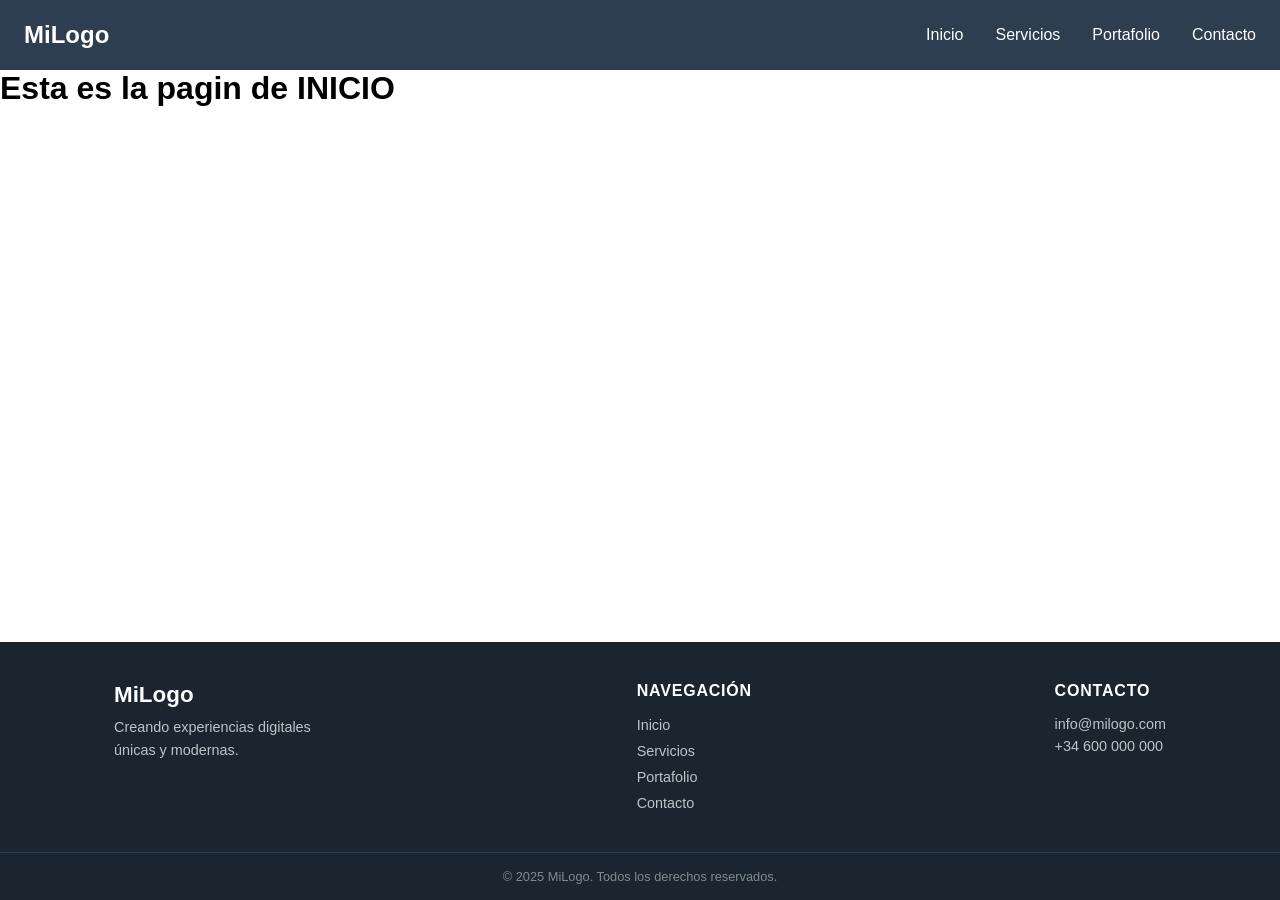
==== index.html @ 8990ea34 "Primer intento desde cero" ====
<!DOCTYPE html>
<html lang="es">

<head>
    <meta charset="UTF-8">
    <meta name="viewport" content="width=device-width, initial-scale=1.0">
    <title>Menú Moderno Responsivo</title>
    <link rel="shortcut icon" href="assets/img/favicon.png" type="image/x-icon">
    <link rel="stylesheet" href="style.css">
   

    
</head>

<body>

    <header class="header">
        <nav class="navbar">
            <a href="#" class="logo">MiLogo</a>

            <ul class="nav-menu">
                <li class="nav-item"><a href="index.html" class="nav-link">Inicio</a></li>
                <li class="nav-item"><a href="servicios.html" class="nav-link">Servicios</a></li>
                <li class="nav-item"><a href="portafolio.html" class="nav-link">Portafolio</a></li>
                <li class="nav-item"><a href="contacto.html" class="nav-link">Contacto</a></li>
            </ul>

            <div class="hamburger">
                <span class="bar"></span>
                <span class="bar"></span>
                <span class="bar"></span>
            </div>
        </nav>
    </header>


     <h1>Esta es la pagin de INICIO</h1>

    <!-- ========================== -->
    <!-- NUEVO: Footer pegado al fondo de la pantalla -->
    <!-- Contiene: copyright, enlaces rápidos y redes sociales -->
    <!-- ========================== -->
    <footer class="footer">
        <div class="footer-container">

            <!-- Columna izquierda: marca y descripción -->
            <div class="footer-brand">
                <span class="footer-logo">MiLogo</span>
                <p class="footer-desc">Creando experiencias digitales únicas y modernas.</p>
            </div>

            <!-- Columna central: enlaces rápidos -->
            <div class="footer-links">
                <h4 class="footer-title">Navegación</h4>
                <ul>
                    <li><a href="index.html">Inicio</a></li>
                    <li><a href="servicios.html">Servicios</a></li>
                    <li><a href="portafolio.html">Portafolio</a></li>
                    <li><a href="contacto.html">Contacto</a></li>
                </ul>
            </div>

            <!-- Columna derecha: información de contacto -->
            <div class="footer-contact">
                <h4 class="footer-title">Contacto</h4>
                <p>info@milogo.com</p>
                <p>+34 600 000 000</p>
            </div>

        </div>

        <!-- Barra inferior con copyright -->


        <div class="footer-bottom">
            <p>&copy; 2025 MiLogo. Todos los derechos reservados.</p>
        </div>
    </footer>
    <!-- FIN NUEVO: Footer -->


      

    <script src="script.js"></script>
</body>

</html>
---- style.css ----
/* Reset básico para limpiar márgenes del navegador */
* {
    margin: 0;
    padding: 0;
    box-sizing: border-box;
}

/* ========================== */
/* NUEVO: html y body al 100% de altura para que el footer pueda pegarse al fondo */
/* ========================== */
html,
body {
    height: 100%;
}

/* ========================== */
/* NUEVO: Convertimos body en un contenedor flex en columna */
/* Esto empuja el footer hacia abajo aunque haya poco contenido */
/* ========================== */
body {
    font-family: 'Segoe UI', Tahoma, Geneva, Verdana, sans-serif;
    display: flex;
    flex-direction: column;
    min-height: 100vh; /* Ocupa al menos toda la pantalla */
}

/* Estilos del Header/Navbar */
.header {
    background-color: #2c3e50;
    color: white;
    padding: 0 1.5rem;
}

.navbar {
    display: flex;
    justify-content: space-between;
    align-items: center;
    height: 70px;
}

.logo {
    font-size: 1.5rem;
    font-weight: bold;
    color: #fff;
    text-decoration: none;
}

.nav-menu {
    display: flex;
    list-style: none;
    gap: 2rem;
}

.nav-link {
    color: #fff;
    text-decoration: none;
    transition: 0.3s;
}

.nav-link:hover {
    color: #3498db;
}

/* Estilos del Menú Hamburguesa (Oculto por defecto) */
.hamburger {
    display: none;
    cursor: pointer;
}

.bar {
    display: block;
    width: 25px;
    height: 3px;
    margin: 5px auto;
    background-color: white;
    transition: 0.3s;
}

/* Responsividad: Pantallas móviles */
@media (max-width: 768px) {
    .hamburger {
        display: block;
    }

    /* Transformamos el menú en una columna lateral o desplegable */
    .nav-menu {
        position: fixed;
        left: -100%;
        top: 70px;
        flex-direction: column;
        background-color: #2c3e50;
        width: 100%;
        text-align: center;
        transition: 0.3s;
        box-shadow: 0 10px 27px rgba(0, 0, 0, 0.05);
    }

    .nav-menu.active {
        left: 0;
    }

    .nav-item {
        margin: 2.5rem 0;
    }
}


/* ================================================ */
/* NUEVO: Estilos completos del Footer              */
/* ================================================ */

.footer {
    background-color: #1a252f; /* Un tono más oscuro que el header para diferenciarlo */
    color: #bdc3c7;            /* Gris claro para el texto */
    margin-top: auto;          /* CLAVE: empuja el footer al fondo cuando hay poco contenido */
}

/* Contenedor principal del footer con layout de 3 columnas */
.footer-container {
    display: flex;
    justify-content: space-between;
    align-items: flex-start;
    flex-wrap: wrap;           /* Se adapta a pantallas pequeñas */
    gap: 2rem;
    max-width: 1100px;
    margin: 0 auto;
    padding: 2.5rem 1.5rem;
}

/* --- Columna de la marca --- */
.footer-logo {
    font-size: 1.4rem;
    font-weight: bold;
    color: #fff;
}

.footer-desc {
    margin-top: 0.5rem;
    font-size: 0.9rem;
    line-height: 1.6;
    max-width: 220px;
}

/* --- Columna de enlaces y columna de contacto --- */
.footer-title {
    color: #fff;
    font-size: 1rem;
    margin-bottom: 1rem;
    text-transform: uppercase;
    letter-spacing: 0.05em;
}

.footer-links ul {
    list-style: none;
    display: flex;
    flex-direction: column;
    gap: 0.5rem;
}

.footer-links a {
    color: #bdc3c7;
    text-decoration: none;
    font-size: 0.9rem;
    transition: color 0.3s;
}

.footer-links a:hover {
    color: #3498db; /* El mismo azul de hover que el navbar */
}

.footer-contact p {
    font-size: 0.9rem;
    margin-bottom: 0.4rem;
}

/* --- Barra inferior con copyright --- */
.footer-bottom {
    border-top: 1px solid #2c3e50; /* Separador sutil */
    text-align: center;
    padding: 1rem 1.5rem;
    font-size: 0.8rem;
    color: #7f8c8d;
}

/* ========================== */
/* NUEVO: Responsividad del footer en móvil */
/* ========================== */
@media (max-width: 768px) {
    .footer-container {
        flex-direction: column;  /* Apila las columnas verticalmente */
        align-items: center;
        text-align: center;
    }

    .footer-desc {
        max-width: 100%;
    }
}
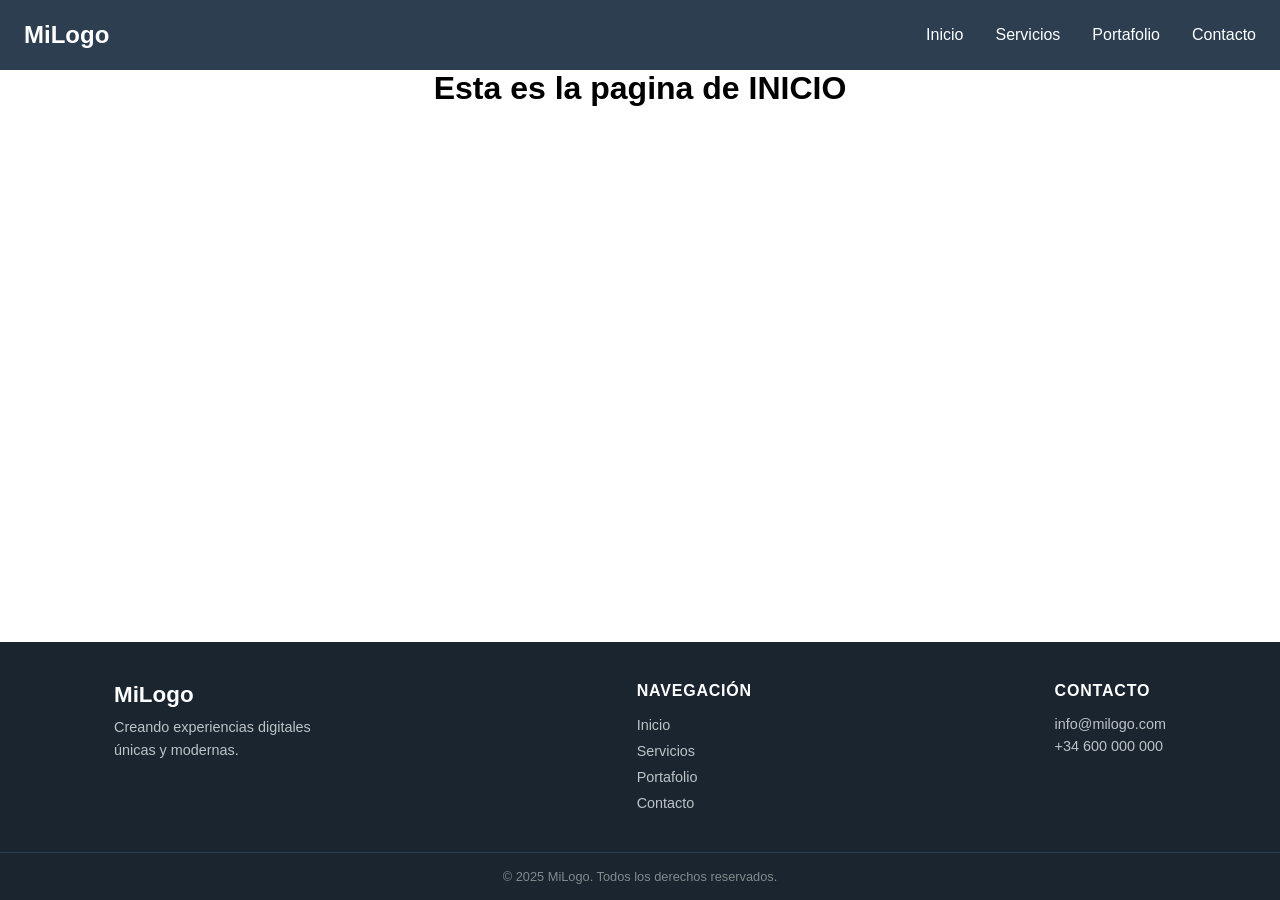
==== commit 4e788851: "Agregada secuencia de 10 colores y cambio de texto" ====
--- a/index.html
+++ b/index.html
@@ -34,7 +34,7 @@
     </header>
 
 
-     <h1>Esta es la pagin de INICIO</h1>
+     <h1 class="textobody">Esta es la pagina de INICIO</h1>
 
     <!-- ========================== -->
     <!-- NUEVO: Footer pegado al fondo de la pantalla -->
--- a/style.css
+++ b/style.css
@@ -13,6 +13,9 @@
     height: 100%;
 }
 
+
+
+
 /* ========================== */
 /* NUEVO: Convertimos body en un contenedor flex en columna */
 /* Esto empuja el footer hacia abajo aunque haya poco contenido */
@@ -21,8 +24,38 @@
     font-family: 'Segoe UI', Tahoma, Geneva, Verdana, sans-serif;
     display: flex;
     flex-direction: column;
-    min-height: 100vh; /* Ocupa al menos toda la pantalla */
-}
+    min-height: 60vh; /* Ocupa al menos toda la pantalla */
+    animation:cambiarColor 30s infinite ease-in-out; /* Aplica la animación de cambio de color */
+    transition: color 1s ease; /* Suaviza el cambio de la letra */
+}
+
+@keyframes cambiarColor {
+0%   { background-color: #ff9999; color: #660000; } /* 1. Rojo suave */
+    10%  { background-color: #FF5F6D; color: #ffffff; } /* 2. Coral intenso */
+    20%  { background-color: #FFC371; color: #5d4037; } /* 3. Arena cálida */
+    30%  { background-color: #99ff99; color: #004400; } /* 4. Verde suave */
+    40%  { background-color: #ccd5ae; color: #132a13; } /* 5. Musgo */
+    50%  { background-color: #2193b0; color: #e0f7fa; } /* 6. Azul océano */
+    60%  { background-color: #9999ff; color: #000066; } /* 7. Azul suave */
+    70%  { background-color: #6dd5ed; color: #003366; } /* 8. Cian brillante */
+    80%  { background-color: #e9edc9; color: #432818; } /* 9. Crema/Tierra */
+    90%  { background-color: #d4a373; color: #faedcd; } /* 10. Madera */
+    100% { background-color: #ff9999; color: #660000; } /* Cierre (igual al 0%) */
+    
+}
+
+
+
+
+.textobody {
+    display: flex;   
+    justify-content: center ;
+    min-height: 60vh;   
+    font-size: 2rem;
+}
+
+
+
 
 /* Estilos del Header/Navbar */
 .header {
@@ -182,6 +215,13 @@
     color: #7f8c8d;
 }
 
+
+
+
+
+
+
+
 /* ========================== */
 /* NUEVO: Responsividad del footer en móvil */
 /* ========================== */
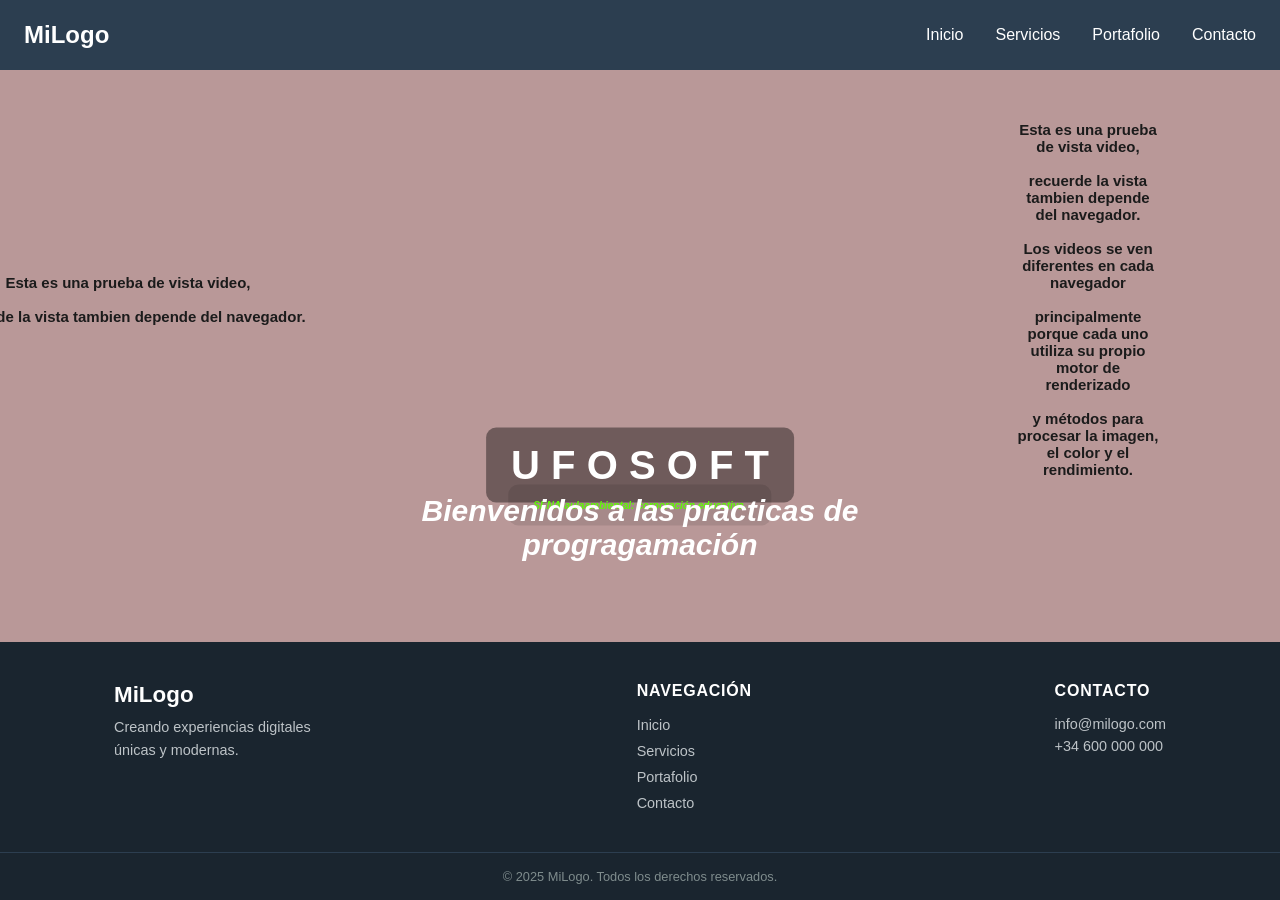
==== commit a493fe22: "mi primer proyecto" ====
--- a/index.html
+++ b/index.html
@@ -34,7 +34,45 @@
     </header>
 
 
-     <h1 class="textobody">Esta es la pagina de INICIO</h1>
+
+
+        <div class="contenedor1">
+
+            <video autoplay muted loop>
+                <source src="videoprg.mp4" type="video/mp4">
+            </video>
+
+            <div class="frase1">              
+                U F O S O F T
+            </div>
+
+            <div class="frase2">              
+                SENA-aulaambiental: corporación educativa.
+            </div>
+
+
+            <div class="frase3">              
+                Bienvenidos a las practicas de progragamación
+            </div>
+
+            <div class="frase4">              
+                    <p>Esta es una prueba de vista video,</p>
+                    <p>recuerde la vista tambien depende del navegador.</p>              
+            </div>
+
+            <div class="frase5">              
+                    <p>Esta es una prueba de vista video,</p>
+                    <p>recuerde la vista tambien depende del navegador.</p>   
+                    <p>Los videos se ven diferentes en cada navegador <br>
+                    principalmente porque cada uno utiliza su propio motor de renderizado <br>
+                    y métodos para procesar la imagen, el color y el rendimiento.</p>           
+            </div>
+
+
+
+
+        </div>
+
 
     <!-- ========================== -->
     <!-- NUEVO: Footer pegado al fondo de la pantalla -->
@@ -67,7 +105,14 @@
                 <p>+34 600 000 000</p>
             </div>
 
+
+       
+
         </div>
+
+
+
+
 
         <!-- Barra inferior con copyright -->
 
--- a/style.css
+++ b/style.css
@@ -11,10 +11,8 @@
 html,
 body {
     height: 100%;
-}
-
-
-
+    background-color: #b99898;
+}
 
 /* ========================== */
 /* NUEVO: Convertimos body en un contenedor flex en columna */
@@ -24,38 +22,8 @@
     font-family: 'Segoe UI', Tahoma, Geneva, Verdana, sans-serif;
     display: flex;
     flex-direction: column;
-    min-height: 60vh; /* Ocupa al menos toda la pantalla */
-    animation:cambiarColor 30s infinite ease-in-out; /* Aplica la animación de cambio de color */
-    transition: color 1s ease; /* Suaviza el cambio de la letra */
-}
-
-@keyframes cambiarColor {
-0%   { background-color: #ff9999; color: #660000; } /* 1. Rojo suave */
-    10%  { background-color: #FF5F6D; color: #ffffff; } /* 2. Coral intenso */
-    20%  { background-color: #FFC371; color: #5d4037; } /* 3. Arena cálida */
-    30%  { background-color: #99ff99; color: #004400; } /* 4. Verde suave */
-    40%  { background-color: #ccd5ae; color: #132a13; } /* 5. Musgo */
-    50%  { background-color: #2193b0; color: #e0f7fa; } /* 6. Azul océano */
-    60%  { background-color: #9999ff; color: #000066; } /* 7. Azul suave */
-    70%  { background-color: #6dd5ed; color: #003366; } /* 8. Cian brillante */
-    80%  { background-color: #e9edc9; color: #432818; } /* 9. Crema/Tierra */
-    90%  { background-color: #d4a373; color: #faedcd; } /* 10. Madera */
-    100% { background-color: #ff9999; color: #660000; } /* Cierre (igual al 0%) */
-    
-}
-
-
-
-
-.textobody {
-    display: flex;   
-    justify-content: center ;
-    min-height: 60vh;   
-    font-size: 2rem;
-}
-
-
-
+    min-height: 100vh; /* Ocupa al menos toda la pantalla */
+}
 
 /* Estilos del Header/Navbar */
 .header {
@@ -138,6 +106,156 @@
 }
 
 
+
+
+.contenedor1{
+    position: relative;
+    width: 100%;
+    height: 100vh;
+    overflow: hidden;
+    
+}
+
+.contenedor1 video{
+    position: absolute;
+    top: 50%;
+    left: 50%;
+    min-width: 50%;
+    min-height: 50%;
+    transform: translate(-50%, -50%);
+    object-fit: cover;
+    border-radius: 10px;
+}
+
+
+.frase1{
+    position: absolute;
+    top: 69%;
+    left: 50%;
+    transform: translate(-50%, -50%);
+    color: white;
+    font-size: 40px;
+    font-weight: bold;
+    text-align: center;
+    background: rgba(0,0,0,0.4);
+    padding: 15px 25px;
+    border-radius: 10px;
+}
+
+
+.frase2{
+    position: absolute;
+    top: 76%;
+    left: 50%;
+    transform: translate(-50%, -50%);
+    color: rgb(94, 250, 4);
+    font-size: 10px;
+    font-weight: bold;
+    font-style: italic;
+    text-align: center;
+    background: rgba(0,0,0,0.10);
+    padding: 15px 25px;
+    border-radius: 10px;
+}
+
+
+
+
+.frase3{
+    position: absolute;
+    top: 80%;
+    left: 50%;
+    transform: translate(-50%, -50%);
+    color: white;
+    font-size: 30px;
+    font-weight: bold;
+    font-style: italic;
+    text-align: center;
+    background: rgba(0,0,0,0.0);
+    padding: 15px 25px;
+    border-radius: 10px;
+}
+
+
+.frase4{
+    position: absolute;
+    top: 40%;
+    left: 10%;
+    transform: translate(-50%, -50%);
+    color: rgb(27, 27, 27);
+    font-size: 15px;
+    font-weight: bold;
+    text-align: center;
+    white-space: pre-line;
+    background: rgba(0,0,0,0.0);
+    padding: 15px 25px;
+    border-radius: 10px;
+}
+
+.frase5{
+    position: absolute;
+    top: 40%;
+    left: 85%;
+    transform: translate(-50%, -50%);
+    color: rgb(27, 27, 27);
+    font-size: 15px;
+    font-weight: bold;
+    text-align: center;
+    white-space: pre-line;
+    background: rgba(0,0,0,0.0);
+    padding: 15px 25px;
+    border-radius: 10px;
+}
+
+
+
+
+
+
+
+.contenedor11{
+    position: relative;
+    width: 100%;
+    height: 100vh;
+    background: #000;
+    display: flex;
+    justify-content: center;
+    align-items: center;
+}
+
+.contenedor11 video{
+    width: 500px;   /* tamaño del video */
+    height: auto;
+    border-radius: 10px;
+}
+
+.frase11{
+    position: absolute;
+    top: 20%;
+    color: white;
+    font-size: 30px;
+    font-weight: bold;
+    text-align: center;
+}
+
+
+
+
+
+
+
+
+
+
+
+
+
+
+
+
+
+
+
 /* ================================================ */
 /* NUEVO: Estilos completos del Footer              */
 /* ================================================ */
@@ -215,13 +333,6 @@
     color: #7f8c8d;
 }
 
-
-
-
-
-
-
-
 /* ========================== */
 /* NUEVO: Responsividad del footer en móvil */
 /* ========================== */
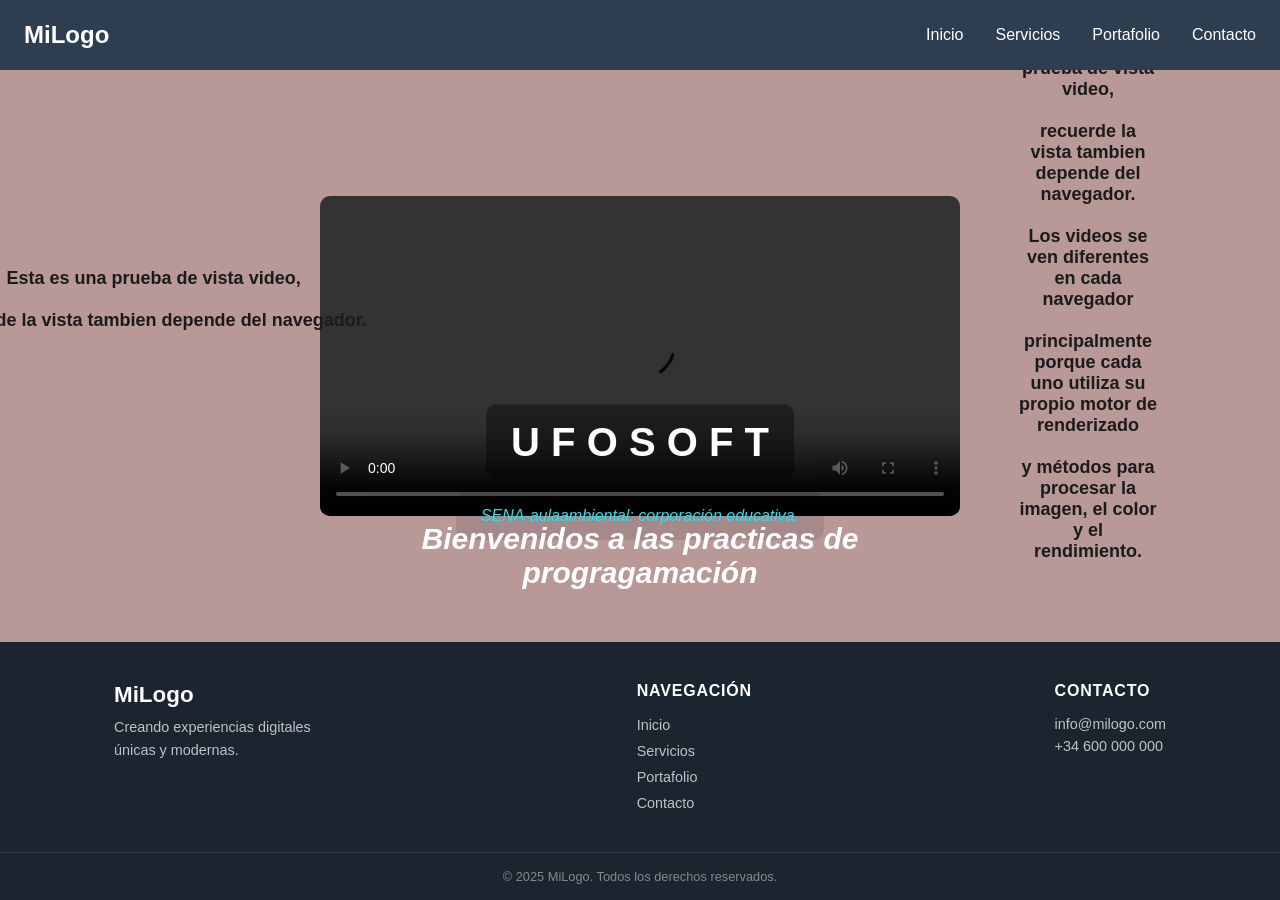
==== commit 00eaba53: "Actualización final de archivos" ====
--- a/index.html
+++ b/index.html
@@ -12,7 +12,7 @@
     
 </head>
 
-<body>
+<body> 
 
     <header class="header">
         <nav class="navbar">
@@ -38,11 +38,18 @@
 
         <div class="contenedor1">
 
-            <video autoplay muted loop>
+            <!-- viedeo sin audio  -->
+            <!--video autoplay muted loop-->
+            <!-- viedeo con audio  -->
+            <!--video autoplay loop-->
+                
+                <!-- viedeo con audio puede subir/bajar el volumen  -->
+            <video controls autoplay loop>
                 <source src="videoprg.mp4" type="video/mp4">
             </video>
-
-            <div class="frase1">              
+           
+           
+            <div class="frase1">          
                 U F O S O F T
             </div>
 
@@ -51,7 +58,7 @@
             </div>
 
 
-            <div class="frase3">              
+            <div class="frase3">      
                 Bienvenidos a las practicas de progragamación
             </div>
 
--- a/style.css
+++ b/style.css
@@ -22,7 +22,8 @@
     font-family: 'Segoe UI', Tahoma, Geneva, Verdana, sans-serif;
     display: flex;
     flex-direction: column;
-    min-height: 100vh; /* Ocupa al menos toda la pantalla */
+    min-height: 100vh;
+    /* Ocupa al menos toda la pantalla */
 }
 
 /* Estilos del Header/Navbar */
@@ -106,17 +107,17 @@
 }
 
 
-
-
-.contenedor1{
+/*Inicio index.html*/
+
+.contenedor1 {
     position: relative;
     width: 100%;
     height: 100vh;
     overflow: hidden;
-    
-}
-
-.contenedor1 video{
+
+}
+
+.contenedor1 video {
     position: absolute;
     top: 50%;
     left: 50%;
@@ -128,32 +129,32 @@
 }
 
 
-.frase1{
-    position: absolute;
-    top: 69%;
+.frase1 {
+    position: absolute;
+    top: 65%;
     left: 50%;
     transform: translate(-50%, -50%);
     color: white;
     font-size: 40px;
     font-weight: bold;
     text-align: center;
-    background: rgba(0,0,0,0.4);
+    background: rgba(0, 0, 0, 0.4);
     padding: 15px 25px;
     border-radius: 10px;
 }
 
 
-.frase2{
-    position: absolute;
-    top: 76%;
+.frase2 {
+    position: absolute;
+    top: 78%;
     left: 50%;
     transform: translate(-50%, -50%);
-    color: rgb(94, 250, 4);
-    font-size: 10px;
-    font-weight: bold;
+    color: rgb(26, 229, 243);
+    font-size: 16px;
+    /*font-weight: bold;*/
     font-style: italic;
     text-align: center;
-    background: rgba(0,0,0,0.10);
+    background: rgba(0, 0, 0, 0.10);
     padding: 15px 25px;
     border-radius: 10px;
 }
@@ -161,9 +162,9 @@
 
 
 
-.frase3{
-    position: absolute;
-    top: 80%;
+.frase3 {
+    position: absolute;
+    top: 85%;
     left: 50%;
     transform: translate(-50%, -50%);
     color: white;
@@ -171,38 +172,38 @@
     font-weight: bold;
     font-style: italic;
     text-align: center;
-    background: rgba(0,0,0,0.0);
+    background: rgba(0, 0, 0, 0.0);
     padding: 15px 25px;
     border-radius: 10px;
 }
 
 
-.frase4{
+.frase4 {
     position: absolute;
     top: 40%;
-    left: 10%;
+    left: 12%;
     transform: translate(-50%, -50%);
     color: rgb(27, 27, 27);
-    font-size: 15px;
+    font-size: 18px;
     font-weight: bold;
     text-align: center;
     white-space: pre-line;
-    background: rgba(0,0,0,0.0);
+    background: rgba(0, 0, 0, 0.0);
     padding: 15px 25px;
     border-radius: 10px;
 }
 
-.frase5{
+.frase5 {
     position: absolute;
     top: 40%;
     left: 85%;
     transform: translate(-50%, -50%);
     color: rgb(27, 27, 27);
-    font-size: 15px;
+    font-size: 18px;
     font-weight: bold;
     text-align: center;
     white-space: pre-line;
-    background: rgba(0,0,0,0.0);
+    background: rgba(0, 0, 0, 0.0);
     padding: 15px 25px;
     border-radius: 10px;
 }
@@ -213,7 +214,7 @@
 
 
 
-.contenedor11{
+.contenedor11 {
     position: relative;
     width: 100%;
     height: 100vh;
@@ -223,13 +224,14 @@
     align-items: center;
 }
 
-.contenedor11 video{
-    width: 500px;   /* tamaño del video */
+.contenedor11 video {
+    width: 500px;
+    /* tamaño del video */
     height: auto;
     border-radius: 10px;
 }
 
-.frase11{
+.frase11 {
     position: absolute;
     top: 20%;
     color: white;
@@ -238,19 +240,121 @@
     text-align: center;
 }
 
-
-
-
-
-
-
-
-
-
-
-
-
-
+/*Final index.html*/
+
+/*Inicio servicios.html*/
+
+.contenedor {
+    display: flex;
+    justify-content: center;
+    gap: 30px;
+    margin-top: 50px;
+    padding: 0px 30px;
+}
+
+
+
+.izquierda {
+
+    width: 450px;
+    padding: 25px;
+    background: white;
+    border-radius: 10px;
+    box-shadow: 0px 5px 15px rgba(0,0,0,0.2);
+    text-align: justify;
+    font-family: Arial;
+}
+
+.derecha{
+
+    width: 450px;
+    padding: 25px;
+    background: white;
+    border-radius: 10px;
+    box-shadow: 0px 5px 15px rgba(0,0,0,0.2);
+    text-align: justify;
+    font-family: Arial;
+}
+
+.derecha {
+    background-color: lightgreen;
+    text-align: center;
+}
+
+
+
+.izquierda, .derecha{
+    width: 50%;
+}
+
+
+.card{
+    width: 200px;
+    height: 120px;
+    background-color: white;
+    border-radius: 10px;
+    box-shadow: 0px 4px 10px rgba(0,0,0,0.2);
+    
+    display: flex;
+    justify-content: center;
+    align-items: center;
+
+    font-size: 18px;
+    font-weight: bold;
+}
+
+.izquierda h2{
+    text-align: center;
+}
+
+.izquierda h3{
+    margin-top: 20px;
+}
+
+.codigo{
+    background: #f4f4f4;
+    padding: 10px;
+    border-radius: 5px;
+    font-family: monospace;
+}
+
+
+.comandos-container{
+    display: flex;
+    justify-content: space-between;
+    gap: 40px; /* espacio entre columnas */
+    margin: 20px;
+    font-family: Arial, sans-serif;
+}
+
+.columna{
+    width: 48%; /* casi la mitad de la página */
+    background-color: #f9f9f9;
+    padding: 20px;
+    border-radius: 10px;
+    box-shadow: 0px 4px 10px rgba(0,0,0,0.1);
+    text-align:left
+}
+
+.columna h3{
+    text-align: center;
+    margin-bottom: 15px;
+    color: #333;
+}
+
+.columna ul{
+    list-style-type: disc;
+    padding-left: 20px;
+    line-height: 1.6;
+}
+
+.columna li b{
+    color: #2c3e50;
+}
+
+
+
+/*Final index.html*/
 
 
 
@@ -261,9 +365,12 @@
 /* ================================================ */
 
 .footer {
-    background-color: #1a252f; /* Un tono más oscuro que el header para diferenciarlo */
-    color: #bdc3c7;            /* Gris claro para el texto */
-    margin-top: auto;          /* CLAVE: empuja el footer al fondo cuando hay poco contenido */
+    background-color: #1a252f;
+    /* Un tono más oscuro que el header para diferenciarlo */
+    color: #bdc3c7;
+    /* Gris claro para el texto */
+    margin-top: auto;
+    /* CLAVE: empuja el footer al fondo cuando hay poco contenido */
 }
 
 /* Contenedor principal del footer con layout de 3 columnas */
@@ -271,7 +378,8 @@
     display: flex;
     justify-content: space-between;
     align-items: flex-start;
-    flex-wrap: wrap;           /* Se adapta a pantallas pequeñas */
+    flex-wrap: wrap;
+    /* Se adapta a pantallas pequeñas */
     gap: 2rem;
     max-width: 1100px;
     margin: 0 auto;
@@ -316,7 +424,8 @@
 }
 
 .footer-links a:hover {
-    color: #3498db; /* El mismo azul de hover que el navbar */
+    color: #3498db;
+    /* El mismo azul de hover que el navbar */
 }
 
 .footer-contact p {
@@ -326,7 +435,8 @@
 
 /* --- Barra inferior con copyright --- */
 .footer-bottom {
-    border-top: 1px solid #2c3e50; /* Separador sutil */
+    border-top: 1px solid #2c3e50;
+    /* Separador sutil */
     text-align: center;
     padding: 1rem 1.5rem;
     font-size: 0.8rem;
@@ -338,7 +448,8 @@
 /* ========================== */
 @media (max-width: 768px) {
     .footer-container {
-        flex-direction: column;  /* Apila las columnas verticalmente */
+        flex-direction: column;
+        /* Apila las columnas verticalmente */
         align-items: center;
         text-align: center;
     }
